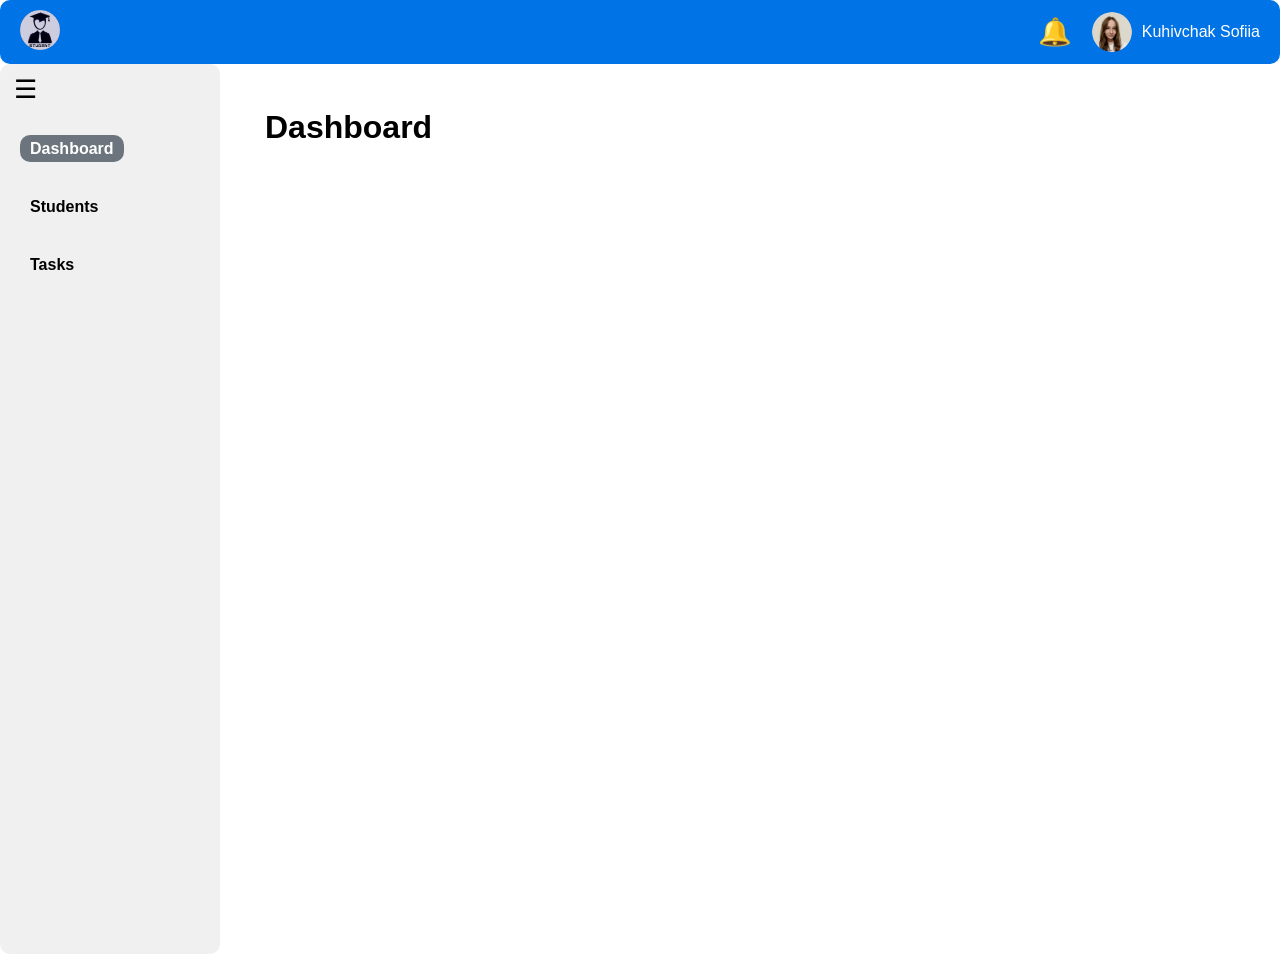
==== dashboard/dashboard.html @ de5602a0 "lab_01 functionality" ====
﻿<!DOCTYPE html>
<html lang="en">
<head>
    <meta charset="UTF-8">
    <meta name="viewport" content="width=device-width, initial-scale=1.0">
    <title>Dashboard</title>
    <link rel="stylesheet" href="../styles.css">
    <link rel="stylesheet" href="dashboard.css">

</head>
<body>
    <header>
        <div class="logo" onclick="window.location.href='../students/students.html'">
            <img src="..\assets\logo.png" alt="Logo">
        </div>
        <div class="user-info">
            <div class="notifications">
                <div class="bell" id="notification-bell" onclick="openMessages()">
                    <span class="bell-icon">&#128276;</span>
                    <div class="new-messages-indicator" id="new-messages-indicator"></div>
                </div>
                <div class="message-preview" id="message-preview">
                    <ul>
                        <li>
                            <div class="message-item">
                                <img src="..\assets\avatar.png" alt="Avatar">
                                <div class="message-content">
                                    <span class="sender-name">Student A</span>
                                    <span class="message-text">Sample Message...</span>
                                </div>
                            </div>
                        </li>
                        <li>
                            <div class="message-item">
                                <img src="..\assets\avatar.png" alt="Avatar">
                                <div class="message-content">
                                    <span class="sender-name">Student B</span>
                                    <span class="message-text">Sample Message...</span>
                                </div>
                            </div>
                        </li>
                        <li>
                            <div class="message-item">
                                <img src="..\assets\avatar.png" alt="Avatar">
                                <div class="message-content">
                                    <span class="sender-name">Student C</span>
                                    <span class="message-text">Sample Message...</span>
                                </div>
                            </div>
                        </li>
                    </ul>
                </div>
            </div>
            <div class="user-profile">
                <div class="profile-icon">
                    <img src="..\assets\user-avatar.png" alt="User Avatar">
                    <span class="user-name">Kuhivchak Sofiia</span>
                </div>
                <div class="profile-tooltip">
                    <ul>
                        <li>
                            <button id="profile-btn">Profile</button>
                        </li>
                        <li>
                            <button id="logout-btn">Log Out</button>
                        </li>
                    </ul>
                </div>
            </div>
        </div>
    </header>

    <div class="main-container">
        <button class="burger-menu" id="burger-menu" onclick="toggleSidebar()">&#9776;</button>

        <div class="sidebar">
            <nav>
                <ul>
                    <li><a href="dashboard.html" class="active">Dashboard</a></li>
                    <li><a href="../students/students.html">Students</a></li>
                    <li><a href="../tasks/tasks.html">Tasks</a></li>
                </ul>
            </nav>
        </div>

        <div class="content">
            <main>

                <h1>Dashboard</h1>

            </main>
        </div>
    </div>

    <script src="dashboard.js"></script>
    <script src="../script.js"></script>

</body>
</html>
---- styles.css ----
body {
    font-family: Arial, sans-serif;
    margin: 0;
    padding: 0;
    background-color: white;
}
body h1{
    margin: 25px 0 0 25px;
}

header {
    display: flex;
    justify-content: space-between;
    align-items: center;
    background: #0073e6;
    padding: 10px 20px;
    color: white;
    border-radius: 10px;
}

.logo a {
    color: white;
    text-decoration: none;
    font-size: 20px;
    font-weight: bold;
}

.logo img {
    width: 40px;
    height: 40px;
}


.modal {
    display: none;
    position: fixed;
    top: 0;
    left: 0;
    width: 100%;
    height: 100%;
    background: rgba(0, 0, 0, 0.5);
    justify-content: center;
    align-items: center;
}

.modal-content {
    background: white;
    padding: 20px;
    border-radius: 5px;
    width: 300px;
}

.hidden {
    display: none;
}

.close {
    float: right;
    cursor: pointer;
    font-size: 20px;
}

button {
    background: #0073e6;
    color: white;
    border: none;
    padding: 10px 15px;
    cursor: pointer;
    border-radius: 10px;
}

    button:hover {
        background: #005bb5;
    }


.main-container {
    display: flex;
    height: calc(100vh - 50px);
}

.burger-menu {
    font-size: 26px;
    background: none; 
    border: none;
    padding: 0;
    color: black;
    cursor: pointer;
    width: 50px;
    height: 50px;
    position: absolute; 
    top: 64px;
    left: 0;
    z-index: 10;
}
    .burger-menu:hover {
        background-color: #dcdcdc;
        border-radius: 10px;
    }

.sidebar {
    width: 180px;
    background-color: #f0f0f0;
    color: black;
    padding: 20px;
    height: 100%;
    border-radius: 10px;
    display: flex;
    flex-direction: column;
    justify-content: flex-start;
}

    .sidebar ul {
        list-style: none;
        padding: 0;
        display: flex;
        flex-direction: column;
        justify-content: flex-start;
    }

        .sidebar ul li{
            margin: 20px 0;
        }


        .sidebar ul li:first-child {
            margin-top: 40px;
        }

            .sidebar ul li a {
                color: black;
                font-weight: bold;
                text-decoration: none;
                padding: 5px 10px;
            }

                .sidebar ul li a:hover {
                    background-color: #dcdcdc;
                    border-radius: 10px;
                }

                .sidebar ul li a.active {
                    background: #6c757d;
                    color: white;
                    border-radius: 10px;
                }


@media (max-width: 768px) {
    .sidebar {
        display: none;
    }
}

.content {
    flex-grow: 1;
    padding: 20px;
    background-color: white;
    height: 100%;
}

.notifications {
    position: relative;
    display: flex;
    align-items: center;
}

.bell {
    position: relative;
    cursor: pointer;
    font-size: 27px;
    margin-right: 20px;
}

.new-messages-indicator {
    position: absolute;
    top: 5px;
    right: 5px;
    background-color: red;
    color: white;
    width: 10px;
    height: 10px;
    border-radius: 50%;
    text-align: center;
    font-size: 12px;
    display: none; 
}

.message-preview {
    display: none; 
    position: absolute;
    top: 40px;
    left: -50px;
    background-color: white;
    border: 1px solid #ccc;
    border-radius: 5px;
    padding: 10px;
    width: 200px;
    color: black;
    font-size: 14px;
}

    .message-preview ul {
        list-style-type: none;
        padding: 0;
    }



.message-item {
    display: flex;
    align-items: center;
    margin-bottom: 20px;
}

    .message-item img {
        width: 30px;
        height: 30px;
        border-radius: 50%;
        margin-right: 10px;
    }

.message-content {
    display: flex;
    flex-direction: column;
}
.sender-name {
    font-weight: bold;
    color: black;
}

.message-text {
    color: gray;
    font-size: 12px;
    margin-top: 5px; 
}


.user-info {
    display: flex;
    align-items: center;
}

.user-profile {
    position: relative;
    display: flex;
    align-items: center;
    cursor: pointer;
}

.profile-icon {
    display: flex;
    align-items: center;
}

    .profile-icon img {
        width: 40px;
        height: 40px;
        border-radius: 50%;
        margin-right: 10px;
    }

.profile-tooltip {
    display: none;
    position: absolute;
    top: 50px;
    right: 0;
    background-color: white;
    border: 1px solid #ccc;
    border-radius: 5px;
    padding: 5px;
    width: 150px;
}

    .profile-tooltip ul {
        list-style-type: none;
        padding: 0;
    }

        .profile-tooltip ul li {
            margin-bottom: 5px;
        }

            .profile-tooltip ul li button {
                background-color: white;
                font-size: 15px;
                color: black;
                text-decoration: none;
            }

                .profile-tooltip ul li button:hover {
                    color: #0073e6;
                }

.bell:hover + .message-preview, .message-preview:hover {
    display: block;
}

.user-profile:hover .profile-tooltip, profile-tooltip:hover {
    display: block;
}

@keyframes bell-animation {
    0% {
        transform: rotate(0deg);
    }

    50% {
        transform: rotate(20deg);
    }

    100% {
        transform: rotate(0deg);
    }
}

.bell.animate {
    animation: bell-animation 0.5s ease-in-out;
}

#pagination {
    display: flex;
    justify-content: center;
    margin-top: 20px;
}

.pagination-btn {
    background: none;
    color: black;

    margin: 0 5px;
    padding: 10px;
    cursor: pointer;
}

.pagination-btn.active{
    text-decoration: underline;
}

.pagination-btn:hover {
    background-color: #f0f0f0;
}


    .pagination-btn:disabled {
        cursor: not-allowed;
        color: gray;
    }
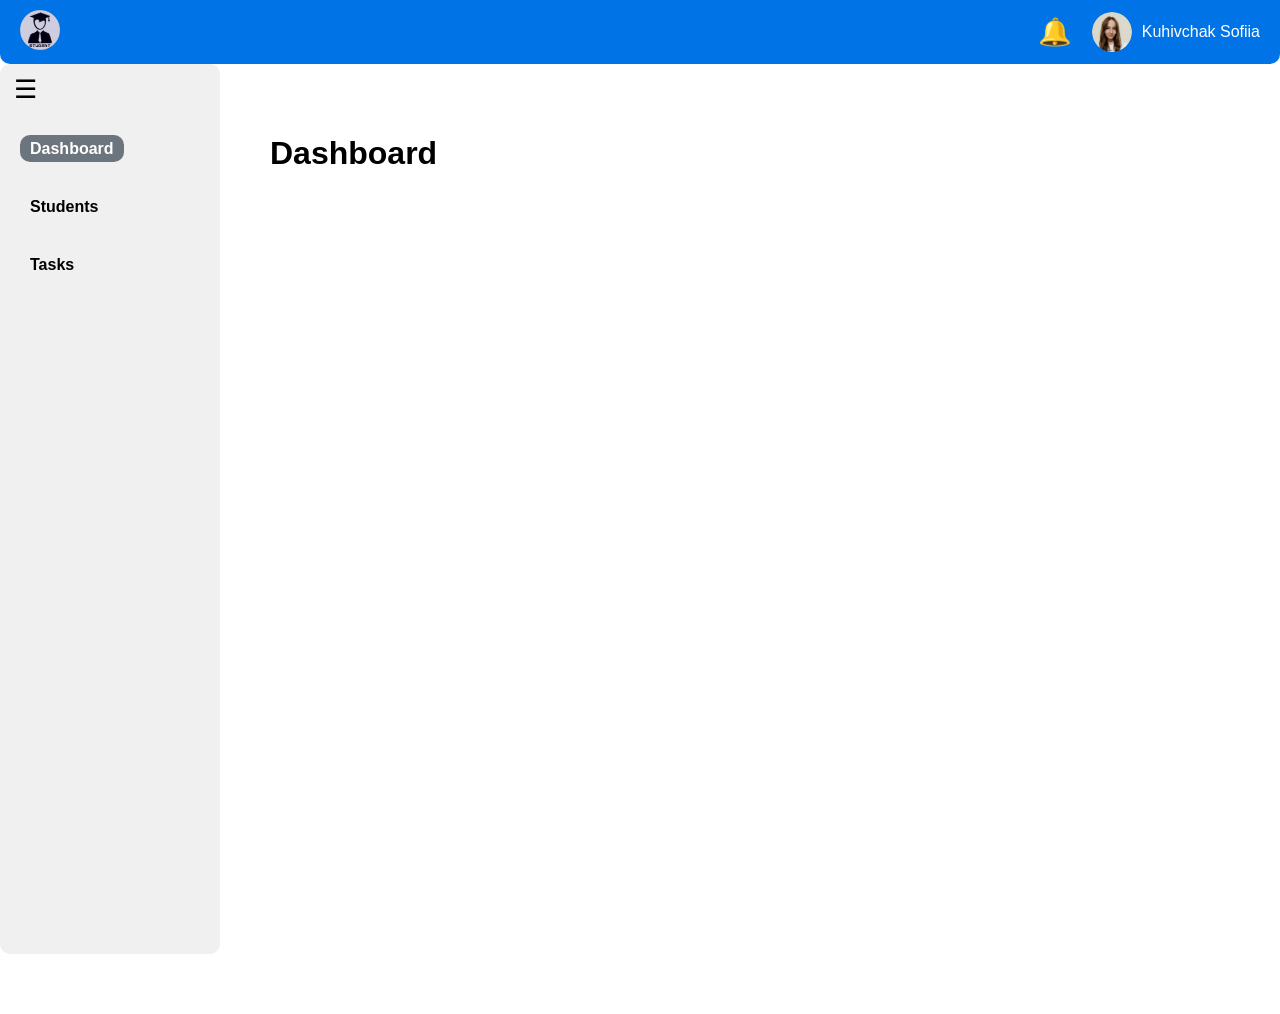
==== commit b5ba0f8a: "Fixes for lab_01" ====
--- a/dashboard/dashboard.html
+++ b/dashboard/dashboard.html
@@ -11,7 +11,7 @@
 <body>
     <header>
         <div class="logo" onclick="window.location.href='../students/students.html'">
-            <img src="..\assets\logo.png" alt="Logo">
+            <img src="../assets/logo.png" alt="Logo">
         </div>
         <div class="user-info">
             <div class="notifications">
@@ -23,7 +23,7 @@
                     <ul>
                         <li>
                             <div class="message-item">
-                                <img src="..\assets\avatar.png" alt="Avatar">
+                                <img src="../assets/avatar.png" alt="Avatar">
                                 <div class="message-content">
                                     <span class="sender-name">Student A</span>
                                     <span class="message-text">Sample Message...</span>
@@ -32,7 +32,7 @@
                         </li>
                         <li>
                             <div class="message-item">
-                                <img src="..\assets\avatar.png" alt="Avatar">
+                                <img src="../assets/avatar.png" alt="Avatar">
                                 <div class="message-content">
                                     <span class="sender-name">Student B</span>
                                     <span class="message-text">Sample Message...</span>
@@ -41,7 +41,7 @@
                         </li>
                         <li>
                             <div class="message-item">
-                                <img src="..\assets\avatar.png" alt="Avatar">
+                                <img src="../assets/avatar.png" alt="Avatar">
                                 <div class="message-content">
                                     <span class="sender-name">Student C</span>
                                     <span class="message-text">Sample Message...</span>
@@ -53,7 +53,7 @@
             </div>
             <div class="user-profile">
                 <div class="profile-icon">
-                    <img src="..\assets\user-avatar.png" alt="User Avatar">
+                    <img src="../assets/user-avatar.png" alt="User Avatar">
                     <span class="user-name">Kuhivchak Sofiia</span>
                 </div>
                 <div class="profile-tooltip">
--- a/styles.css
+++ b/styles.css
@@ -3,9 +3,9 @@
     margin: 0;
     padding: 0;
     background-color: white;
-}
-body h1{
-    margin: 25px 0 0 25px;
+    min-width: 600px;
+    overflow-x: hidden;
+    overflow-y: hidden;
 }
 
 header {
@@ -15,7 +15,7 @@
     background: #0073e6;
     padding: 10px 20px;
     color: white;
-    border-radius: 10px;
+    border-radius: 0 0 10px 10px;
 }
 
 .logo a {
@@ -38,6 +38,7 @@
     left: 0;
     width: 100%;
     height: 100%;
+    background: #000000;
     background: rgba(0, 0, 0, 0.5);
     justify-content: center;
     align-items: center;
@@ -146,7 +147,7 @@
                 }
 
 
-@media (max-width: 768px) {
+@media (max-width: 800px) {
     .sidebar {
         display: none;
     }
@@ -154,7 +155,7 @@
 
 .content {
     flex-grow: 1;
-    padding: 20px;
+    padding: 50px;
     background-color: white;
     height: 100%;
 }
@@ -318,7 +319,7 @@
     animation: bell-animation 0.5s ease-in-out;
 }
 
-#pagination {
+.pagination {
     display: flex;
     justify-content: center;
     margin-top: 20px;
@@ -345,4 +346,5 @@
     .pagination-btn:disabled {
         cursor: not-allowed;
         color: gray;
-    }+    }
+
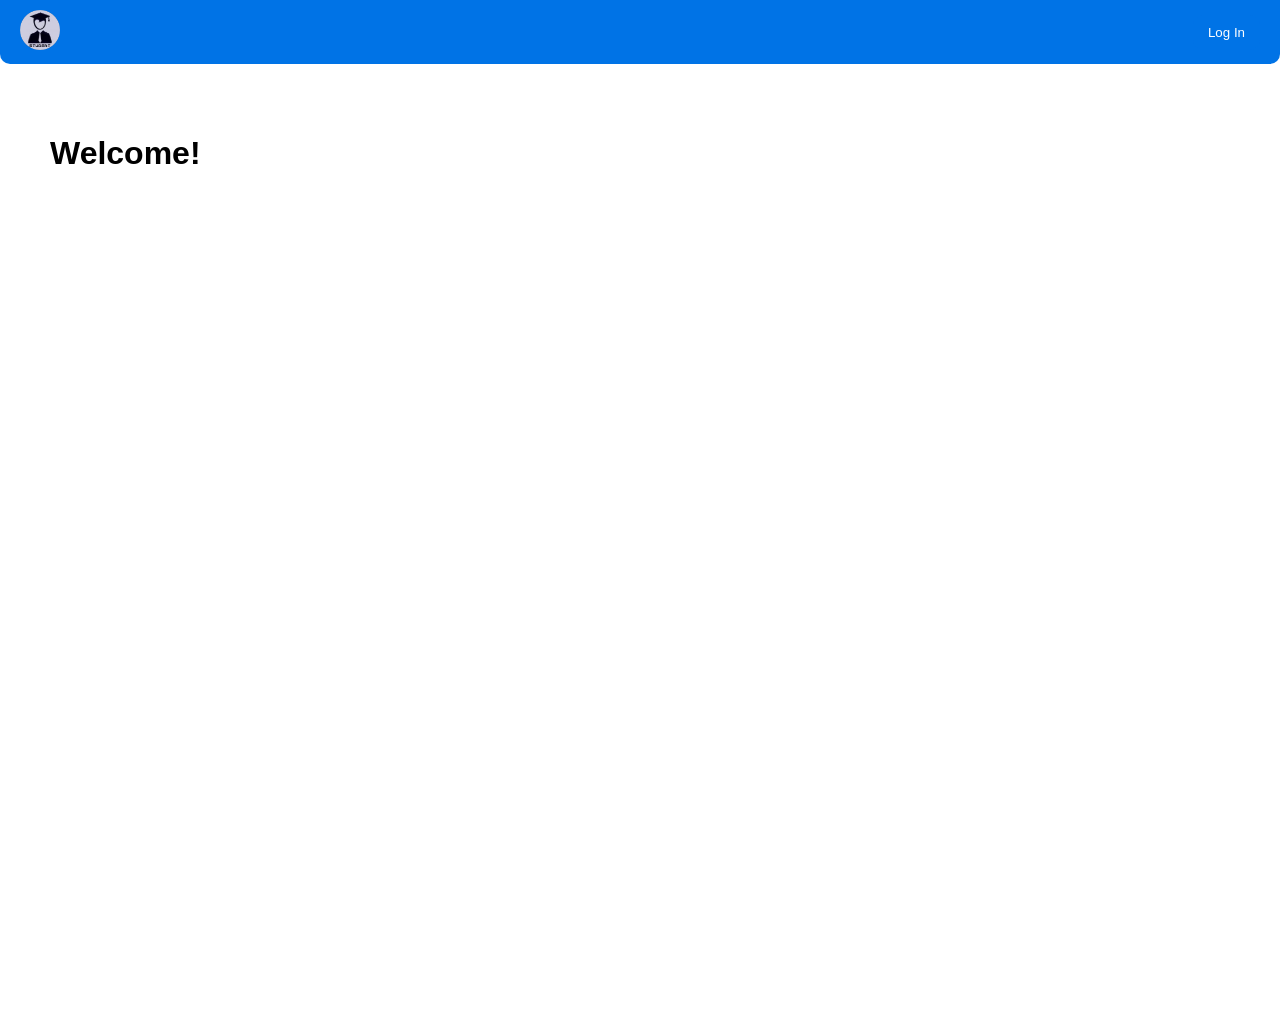
==== commit 9ee0fffc: "lab_03 server part, comunication + validation" ====
--- a/dashboard/dashboard.html
+++ b/dashboard/dashboard.html
@@ -1,99 +1,102 @@
 ﻿<!DOCTYPE html>
 <html lang="en">
 <head>
-    <meta charset="UTF-8">
-    <meta name="viewport" content="width=device-width, initial-scale=1.0">
-    <title>Dashboard</title>
-    <link rel="stylesheet" href="../styles.css">
-    <link rel="stylesheet" href="dashboard.css">
+  <meta charset="UTF-8">
+  <meta name="viewport" content="width=device-width, initial-scale=1.0">
+  <title>Dashboard</title>
+  <link rel="stylesheet" href="../styles.css">
+  <link rel="stylesheet" href="dashboard.css">
+  <!--<link rel="manifest" href="/manifest.json">-->
 
 </head>
 <body>
-    <header>
-        <div class="logo" onclick="window.location.href='../students/students.html'">
-            <img src="../assets/logo.png" alt="Logo">
+  <header>
+    <div class="logo" onclick="window.location.href='../students/students.html'">
+      <img src="../assets/logo.png" alt="Logo">
+    </div>
+    <div class="user-info">
+      <button id="login-btn" data-auth="guest">Log In</button>
+
+      <div class="notifications">
+        <div class="bell" id="notification-bell" data-auth="user" onclick="openMessages()">
+          <span class="bell-icon">&#128276;</span>
+          <div class="new-messages-indicator" id="new-messages-indicator"></div>
         </div>
-        <div class="user-info">
-            <div class="notifications">
-                <div class="bell" id="notification-bell" onclick="openMessages()">
-                    <span class="bell-icon">&#128276;</span>
-                    <div class="new-messages-indicator" id="new-messages-indicator"></div>
+        <div class="message-preview" id="message-preview">
+          <ul>
+            <li>
+              <div class="message-item">
+                <img src="../assets/avatar.png" alt="Avatar">
+                <div class="message-content">
+                  <span class="sender-name">Student A</span>
+                  <span class="message-text">Sample Message...</span>
                 </div>
-                <div class="message-preview" id="message-preview">
-                    <ul>
-                        <li>
-                            <div class="message-item">
-                                <img src="../assets/avatar.png" alt="Avatar">
-                                <div class="message-content">
-                                    <span class="sender-name">Student A</span>
-                                    <span class="message-text">Sample Message...</span>
-                                </div>
-                            </div>
-                        </li>
-                        <li>
-                            <div class="message-item">
-                                <img src="../assets/avatar.png" alt="Avatar">
-                                <div class="message-content">
-                                    <span class="sender-name">Student B</span>
-                                    <span class="message-text">Sample Message...</span>
-                                </div>
-                            </div>
-                        </li>
-                        <li>
-                            <div class="message-item">
-                                <img src="../assets/avatar.png" alt="Avatar">
-                                <div class="message-content">
-                                    <span class="sender-name">Student C</span>
-                                    <span class="message-text">Sample Message...</span>
-                                </div>
-                            </div>
-                        </li>
-                    </ul>
+              </div>
+            </li>
+            <li>
+              <div class="message-item">
+                <img src="../assets/avatar.png" alt="Avatar">
+                <div class="message-content">
+                  <span class="sender-name">Student B</span>
+                  <span class="message-text">Sample Message...</span>
                 </div>
-            </div>
-            <div class="user-profile">
-                <div class="profile-icon">
-                    <img src="../assets/user-avatar.png" alt="User Avatar">
-                    <span class="user-name">Kuhivchak Sofiia</span>
+              </div>
+            </li>
+            <li>
+              <div class="message-item">
+                <img src="../assets/avatar.png" alt="Avatar">
+                <div class="message-content">
+                  <span class="sender-name">Student C</span>
+                  <span class="message-text">Sample Message...</span>
                 </div>
-                <div class="profile-tooltip">
-                    <ul>
-                        <li>
-                            <button id="profile-btn">Profile</button>
-                        </li>
-                        <li>
-                            <button id="logout-btn">Log Out</button>
-                        </li>
-                    </ul>
-                </div>
-            </div>
+              </div>
+            </li>
+          </ul>
         </div>
-    </header>
+      </div>
+      <div class="user-profile" data-auth="user">
+        <div class="profile-icon">
+          <img src="../assets/user-avatar.png" alt="User Avatar">
+          <span class="user-name">Kuhivchak Sofiia</span>
+        </div>
+        <div class="profile-tooltip">
+          <ul>
+            <li>
+              <button id="profile-btn">Profile</button>
+            </li>
+            <li>
+              <button id="logout-btn">Log Out</button>
+            </li>
+          </ul>
+        </div>
+      </div>
+    </div>
+  </header>
 
-    <div class="main-container">
-        <button class="burger-menu" id="burger-menu" onclick="toggleSidebar()">&#9776;</button>
+  <div class="main-container">
+    <button class="burger-menu" id="burger-menu" onclick="toggleSidebar()">&#9776;</button>
 
-        <div class="sidebar">
-            <nav>
-                <ul>
-                    <li><a href="dashboard.html" class="active">Dashboard</a></li>
-                    <li><a href="../students/students.html">Students</a></li>
-                    <li><a href="../tasks/tasks.html">Tasks</a></li>
-                </ul>
-            </nav>
-        </div>
-
-        <div class="content">
-            <main>
-
-                <h1>Dashboard</h1>
-
-            </main>
-        </div>
+    <div class="sidebar">
+      <nav>
+        <ul>
+          <li><a href="dashboard.html" class="active" >Dashboard</a></li>
+          <li><a href="../students/students.html" >Students</a></li>
+          <li><a href="../tasks/tasks.html">Tasks</a></li>
+        </ul>
+      </nav>
     </div>
 
-    <script src="dashboard.js"></script>
-    <script src="../script.js"></script>
+    <div class="content">
+      <main>
+
+        <h1>Dashboard</h1>
+
+      </main>
+    </div>
+  </div>
+
+  <script type="module" src="dashboard.js" defer></script>
+  <script type="module" src="../script.js" defer></script>
 
 </body>
 </html>
--- a/styles.css
+++ b/styles.css
@@ -1,4 +1,4 @@
-body {
+﻿body {
     font-family: Arial, sans-serif;
     margin: 0;
     padding: 0;
@@ -348,3 +348,97 @@
         color: gray;
     }
 
+
+#login-modal {
+    display: none; 
+    position: fixed;
+    z-index: 1;
+    overflow: auto;
+    left: 0;
+    top: 0;
+    width: 100%;
+    height: 100%;
+    background: rgba(0,0,0,0.4);
+    align-items: center;
+    justify-content: center;
+}
+
+    #login-modal.active {
+        display: flex;
+    }
+
+    #login-modal .modal-content {
+        background: white;
+        margin: auto;
+        padding: 20px;
+        border-radius: 8px;
+        width: 320px;
+        box-shadow: 0 4px 12px rgba(0,0,0,0.15);
+        position: relative;
+    }
+
+    #login-modal .close-btn {
+        position: absolute;
+        top: 8px;
+        right: 12px;
+        font-size: 24px;
+        background: none;
+        border: none;
+        cursor: pointer;
+        color: #888;
+    }
+
+        #login-modal .close-btn:hover {
+            color: #444;
+        }
+
+    #login-modal form {
+        display: flex;
+        flex-direction: column;
+        gap: 12px;
+        margin-top: 16px;
+    }
+
+    #login-modal input {
+        padding: 8px;
+        border: 1px solid #ccc;
+        border-radius: 4px;
+        font-size: 1rem;
+    }
+
+    #login-modal .btn-group {
+        display: flex;
+        justify-content: flex-end;
+        gap: 8px;
+        margin-top: 16px;
+    }
+
+        #login-modal .btn-group button {
+            padding: 8px 16px;
+            border: none;
+            border-radius: 4px;
+            cursor: pointer;
+        }
+
+        #login-modal .btn-group .cancel-btn {
+            background: #f0f0f0;
+        }
+
+            #login-modal .btn-group .cancel-btn:hover {
+                background: #e0e0e0;
+            }
+
+        #login-modal .btn-group .submit-btn {
+            background: #0073e6;
+            color: #fff;
+        }
+
+            #login-modal .btn-group .submit-btn:hover {
+                background: #005bb5;
+            }
+
+
+.disabled {
+    opacity: .5;
+    pointer-events: none;
+}
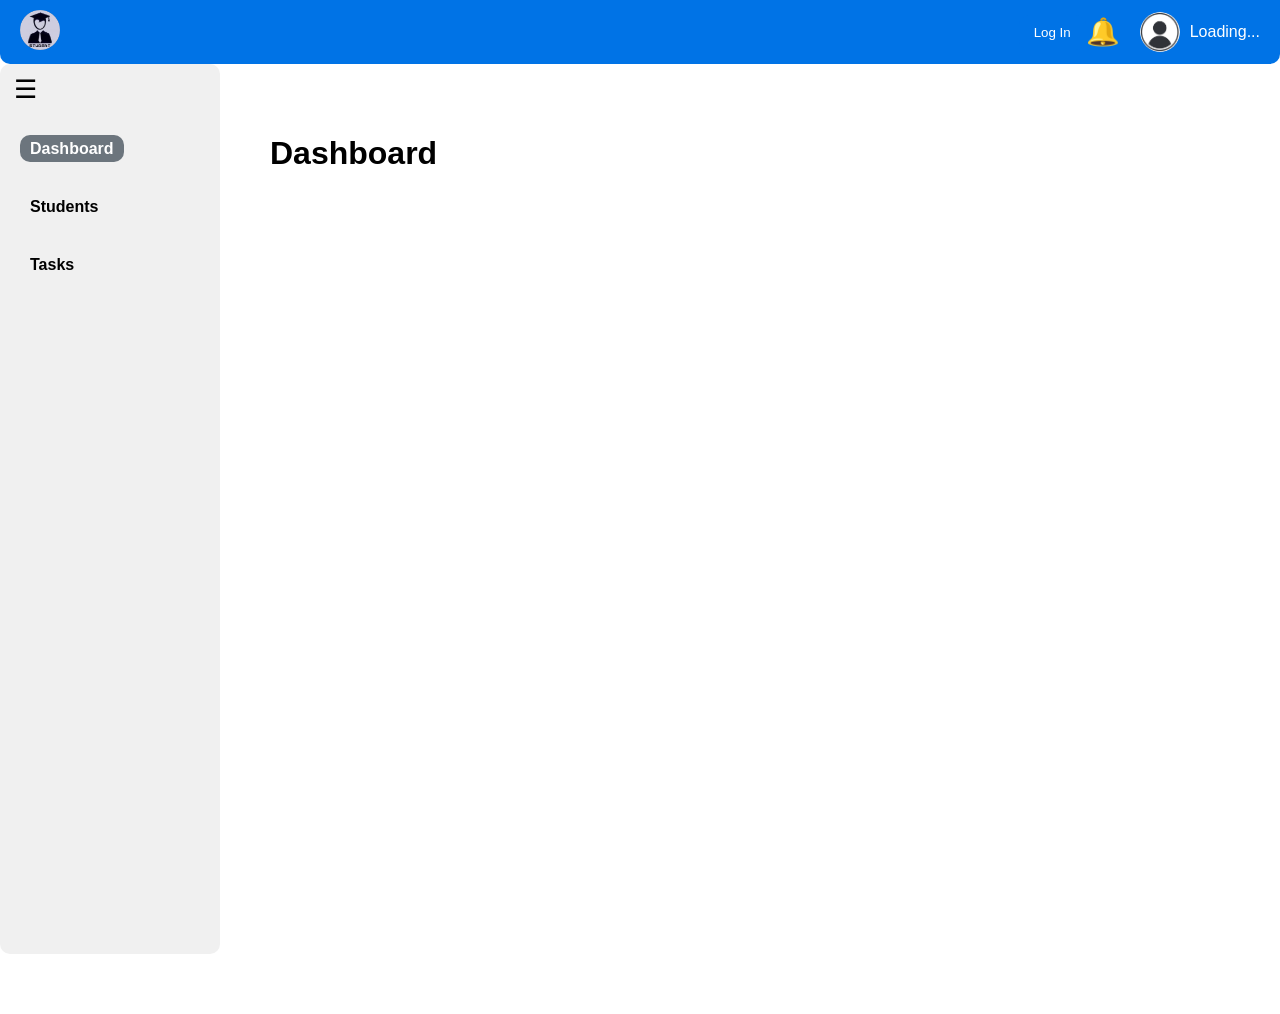
==== commit 2f01aef2: "messages page with animation and real-time message exchange" ====
--- a/dashboard/dashboard.html
+++ b/dashboard/dashboard.html
@@ -23,41 +23,14 @@
           <div class="new-messages-indicator" id="new-messages-indicator"></div>
         </div>
         <div class="message-preview" id="message-preview">
-          <ul>
-            <li>
-              <div class="message-item">
-                <img src="../assets/avatar.png" alt="Avatar">
-                <div class="message-content">
-                  <span class="sender-name">Student A</span>
-                  <span class="message-text">Sample Message...</span>
-                </div>
-              </div>
-            </li>
-            <li>
-              <div class="message-item">
-                <img src="../assets/avatar.png" alt="Avatar">
-                <div class="message-content">
-                  <span class="sender-name">Student B</span>
-                  <span class="message-text">Sample Message...</span>
-                </div>
-              </div>
-            </li>
-            <li>
-              <div class="message-item">
-                <img src="../assets/avatar.png" alt="Avatar">
-                <div class="message-content">
-                  <span class="sender-name">Student C</span>
-                  <span class="message-text">Sample Message...</span>
-                </div>
-              </div>
-            </li>
-          </ul>
+          <ul id="message-preview-list"></ul>
+
         </div>
       </div>
       <div class="user-profile" data-auth="user">
         <div class="profile-icon">
-          <img src="../assets/user-avatar.png" alt="User Avatar">
-          <span class="user-name">Kuhivchak Sofiia</span>
+          <img src="../assets/avatar.png" alt="User Avatar">
+          <span class="user-name" id="user-name">Loading...</span>
         </div>
         <div class="profile-tooltip">
           <ul>
